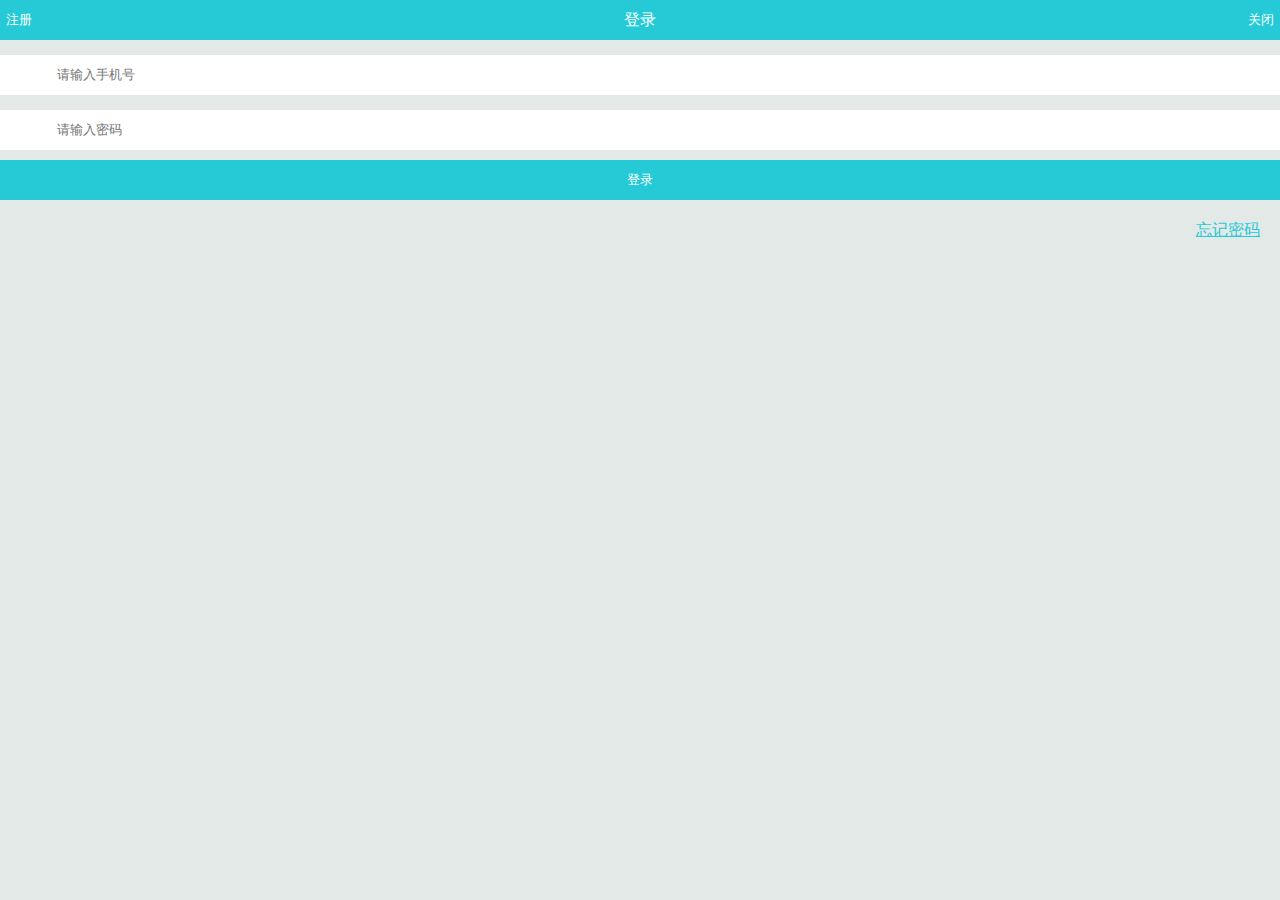
==== index.html @ 081efcde "Create index.html" ====
<!DOCTYPE html>
<html lang="en">
<head>
    <meta charset="UTF-8">
    <meta name="viewport" content="width=device-width, initial-scale=1.0">
    <title>登录</title>
    <link rel="stylesheet" href="practice06.css">
</head>
<body>
    <div class="div1">
        <button class="button1">注册</button>
            登录
        <button class="button2">关闭</button>
    </div>
    <div class="shuru">
            <img src="iphone.png" alt="">
            <input type="text" placeholder="请输入手机号"> 
    </div>
    <div class="password"> 
        <img src="locked 2.png" alt="">
        <input type="password" placeholder="请输入密码">
    </div>
    <button class="button3">登录</button>
    <div class="forget">
        <a href="">忘记密码</a>
    </div>
</body>
</html>
---- practice06.css ----
body{
    background-color: rgb(227, 233, 231);
    width: 100%;
    height: 100%;
    margin: 0px;
}
.div1{
    background-color: rgb(38, 202, 214);
    height: 40px;
    width: 100%;
    line-height: 40px;
    color: white;
    text-align: center;
}
.button1{
    float: left;
    line-height: 38px;
    border: none;
    background-color: rgb(38, 202, 214);
    color: white;
    outline: none;
}
.button2{
    float: right;
    line-height: 38px;
    border: none;
    background-color: rgb(38, 202, 214);
    color: white;
    outline: none;
}

.shuru{
    position: absolute;
    width: 100%;
    height: 40px;
    background-color: white;
    margin-top: 15px;
    line-height: 45px;
}
.shuru img{
    height: 20px;
    margin: 10px 5px 5px 20px;
}
.shuru input{
    border: none;
    margin-left: 30px;
    line-height: 38px;
    outline: none;
    position: absolute;
}
.password{
    position: absolute;
    width: 100%;
    height: 40px;
    background-color: white;
    margin-top: 70px;
    line-height: 45px;
}
.password img{
    height: 20px;
    margin-left: 20px;
}
.password input{
    border: none;
    margin-left: 35px;
    line-height: 38px;
    outline: none;
    position: absolute;
}
.button3{
    border: none;
    background-color: rgb(38, 202, 214);
    height: 40px;
    width: 100%;
    color: white;
    margin-top: 120px;
    outline: none;
}
.forget{
    margin: 20px 20px;
    float: right;
}
.forget a{
    color: rgb(38, 202, 214);
}
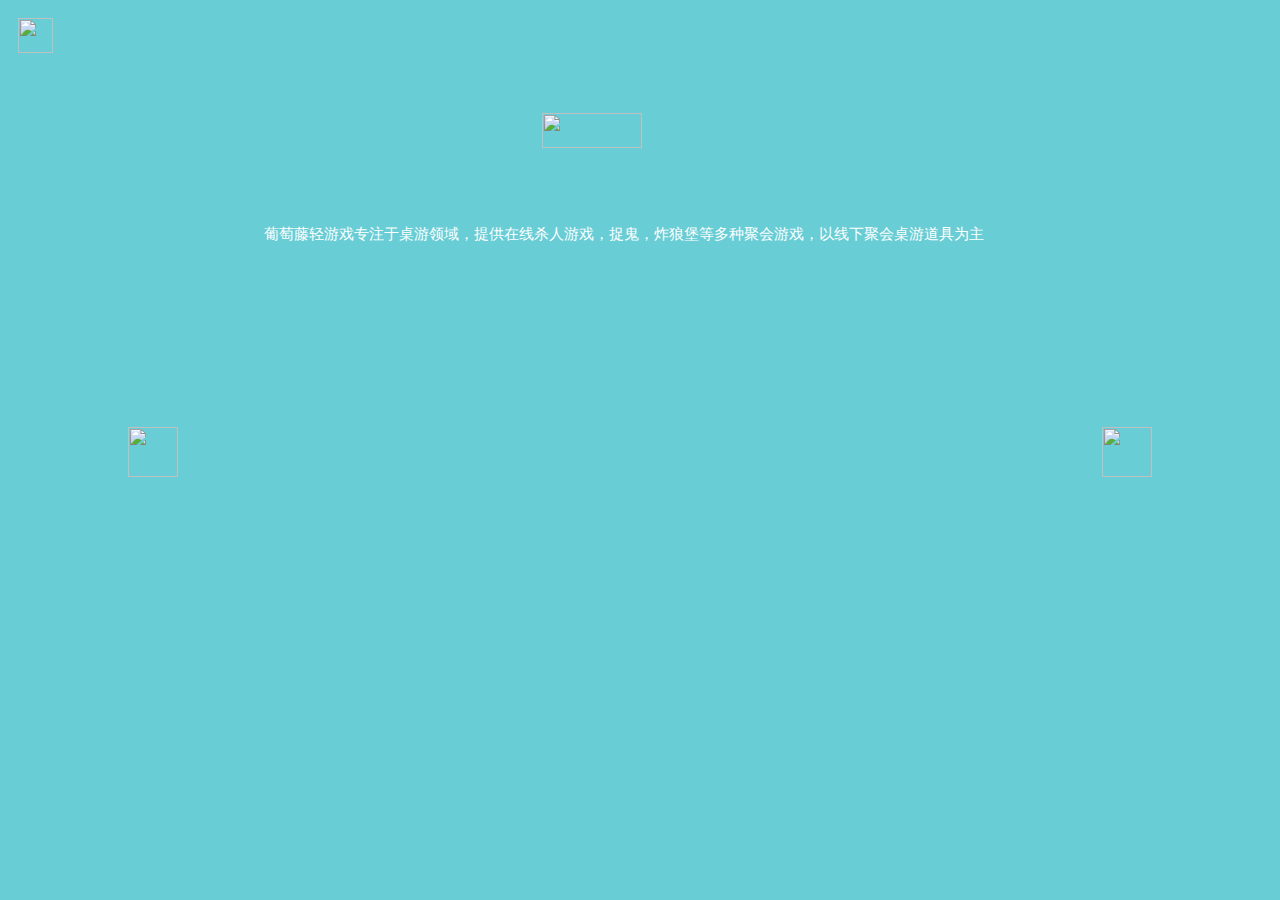
==== commit d73913ca: "Create index.html" ====
--- a/index.html
+++ b/index.html
@@ -3,26 +3,79 @@
 <head>
     <meta charset="UTF-8">
     <meta name="viewport" content="width=device-width, initial-scale=1.0">
-    <title>登录</title>
-    <link rel="stylesheet" href="practice06.css">
+    <title>葡萄藤</title>
+    <style>
+        body{
+            width: 100%;
+            height: 551px;
+            background-color: #68cdd5;
+            
+        }
+        .back img{
+            margin: 10px;
+            height: 35px;
+            width: 35px;
+        }
+        .logo{
+            margin: 50px 60px;
+            height: 60px;
+        }
+        .logo img{
+            height: 35px;
+            width: 100px;
+            padding-left: 37%;
+            position: absolute;
+        }
+        .introduce{
+            width: 100%;
+            height: 200px;
+            color: white;
+            font-size: 15px;
+            max-width: 768px;
+            margin: 0 auto 0;
+            padding: 2px 25px 2px;
+        }       
+        .p{
+            width: 100%;
+            height: 161px;
+        }
+        .left{
+            float: left;
+        }
+        .left img{
+            width: 50px;
+            height: 50px;
+            left: 10%;
+            position: absolute;
+        }
+        .right{
+            float: right;
+        }
+        .right img{
+            width: 50px;
+            height: 50px;
+            right: 10%;
+            position: absolute;
+        }
+    </style>
 </head>
 <body>
-    <div class="div1">
-        <button class="button1">注册</button>
-            登录
-        <button class="button2">关闭</button>
-    </div>
-    <div class="shuru">
-            <img src="iphone.png" alt="">
-            <input type="text" placeholder="请输入手机号"> 
-    </div>
-    <div class="password"> 
-        <img src="locked 2.png" alt="">
-        <input type="password" placeholder="请输入密码">
-    </div>
-    <button class="button3">登录</button>
-    <div class="forget">
-        <a href="">忘记密码</a>
-    </div>
+        <div class="back">
+            <img src="01.png" alt="">
+        </div>
+        <div class="logo">
+            <img src="葡萄藤.png" alt="">
+        </div>
+        <div class="introduce">
+            葡萄藤轻游戏专注于桌游领域，提供在线杀人游戏，捉鬼，炸狼堡等多种聚会游戏，以线下聚会桌游道具为主
+        </div>
+        <div class="p">
+            <span class="left">
+                <img src="02.png" alt="">
+            </span>
+            <span class="right">
+                <img src="葡萄藤logo.png" alt="">
+            </span>
+        </div>
 </body>
 </html>
